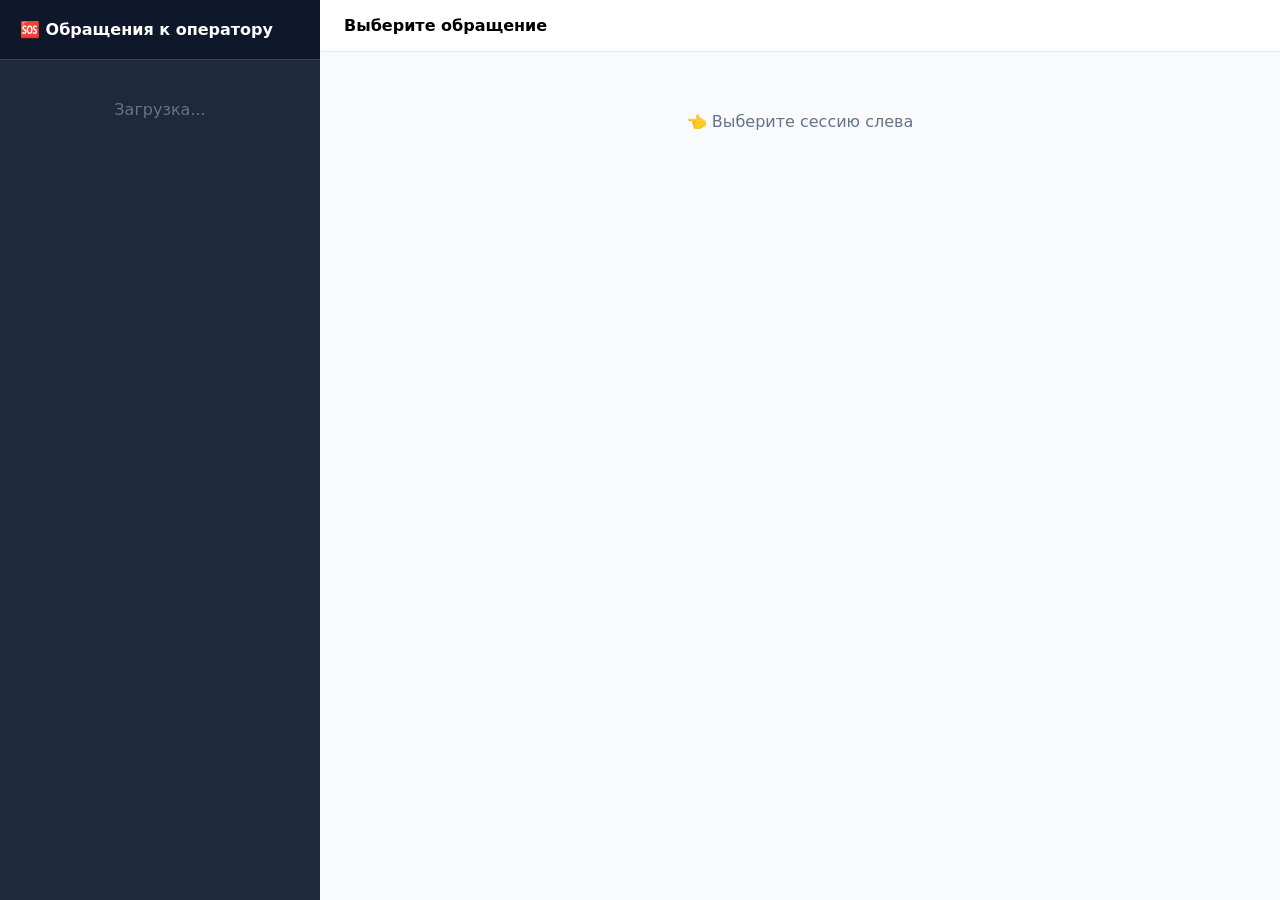
==== frontend/admin.html @ 9d2e1faf "bot" ====
<!DOCTYPE html>
<html lang="ru">
<head>
    <meta charset="UTF-8">
    <title>Админ-панель – обращения к оператору</title>
    <style>
        * { margin: 0; padding: 0; box-sizing: border-box; }
        body { font-family: system-ui; background: #e2e8f0; height: 100vh; display: flex; }
        .sessions-panel { width: 320px; background: #1e293b; color: white; display: flex; flex-direction: column; }
        .sessions-header { padding: 20px; background: #0f172a; font-weight: bold; border-bottom: 1px solid #334155; }
        .sessions-list { flex: 1; overflow-y: auto; }
        .session-item { padding: 12px 20px; border-bottom: 1px solid #334155; cursor: pointer; }
        .session-item:hover { background: #334155; }
        .session-item.active { background: #003399; }
        .session-key { font-size: 12px; font-family: monospace; word-break: break-all; }
        .session-time { font-size: 11px; color: #94a3b8; margin-top: 4px; }
        .chat-panel { flex: 1; display: flex; flex-direction: column; background: #f8fafc; }
        .chat-header { background: white; padding: 16px 24px; border-bottom: 1px solid #e2e8f0; font-weight: 600; }
        .messages-area { flex: 1; overflow-y: auto; padding: 20px; display: flex; flex-direction: column; gap: 12px; }
        .message { display: flex; gap: 10px; max-width: 80%; }
        .message.user { align-self: flex-end; flex-direction: row-reverse; }
        .message.bot { align-self: flex-start; }
        .message.operator { align-self: flex-start; }
        .avatar { width: 32px; height: 32px; background: #cbd5e1; border-radius: 50%; display: flex; align-items: center; justify-content: center; font-size: 14px; }
        .message.user .avatar { background: #003399; color: white; }
        .message.bot .avatar { background: #475569; color: white; }
        .message.operator .avatar { background: #ff8c00; color: white; }
        .bubble { background: white; padding: 10px 14px; border-radius: 18px; border: 1px solid #e2e8f0; font-size: 14px; }
        .message.user .bubble { background: #003399; color: white; border: none; }
        .message.operator .bubble { background: #fff3e0; border-color: #ff8c00; }
        .time { font-size: 10px; margin-top: 4px; opacity: 0.6; }
        .input-area { background: white; border-top: 1px solid #e2e8f0; padding: 16px 20px; display: flex; gap: 12px; }
        .input-area input { flex: 1; padding: 10px 16px; border: 1px solid #cbd5e1; border-radius: 40px; outline: none; }
        .input-area button { background: #003399; color: white; border: none; border-radius: 40px; padding: 0 20px; cursor: pointer; }
        .input-area button:hover { background: #ff8c00; }
        .empty-state { text-align: center; color: #64748b; padding: 40px; }
    </style>
</head>
<body>
<div class="sessions-panel">
    <div class="sessions-header">🆘 Обращения к оператору</div>
    <div class="sessions-list" id="sessionsList"><div class="empty-state">Загрузка...</div></div>
</div>
<div class="chat-panel">
    <div class="chat-header" id="chatHeader">Выберите обращение</div>
    <div class="messages-area" id="messagesArea"><div class="empty-state">👈 Выберите сессию слева</div></div>
    <div class="input-area" id="inputArea" style="display: none;">
        <input type="text" id="replyInput" placeholder="Ответ оператора...">
        <button id="sendReplyBtn">Отправить</button>
    </div>
</div>
<script>
    const API_BASE = 'http://localhost:8000';
    let currentSession = null;
    let refreshInterval = null;
    let templateSentForSession = {}; // чтобы не дублировать шаблон

    async function loadSessions() {
        try {
            const res = await fetch(`${API_BASE}/api/admin/escalated_sessions`);
            const sessions = await res.json();
            const container = document.getElementById('sessionsList');
            if (!sessions.length) {
                container.innerHTML = '<div class="empty-state">Нет обращений к оператору</div>';
                return;
            }
            container.innerHTML = sessions.map(s => `
                <div class="session-item" data-session="${s.session_key}">
                    <div class="session-key">${s.session_key}</div>
                    <div class="session-time">${s.last_activity || 'недавно'}</div>
                </div>
            `).join('');
            document.querySelectorAll('.session-item').forEach(el => {
                el.addEventListener('click', () => {
                    document.querySelectorAll('.session-item').forEach(i => i.classList.remove('active'));
                    el.classList.add('active');
                    const key = el.getAttribute('data-session');
                    selectSession(key);
                });
            });
        } catch(e) { console.error(e); }
    }

    async function selectSession(sessionKey) {
        if (currentSession === sessionKey) return;
        currentSession = sessionKey;
        document.getElementById('chatHeader').innerHTML = `💬 Диалог с пользователем: ${sessionKey}`;
        document.getElementById('inputArea').style.display = 'flex';
        if (refreshInterval) clearInterval(refreshInterval);
        // Перед загрузкой сообщений проверим, нужно ли отправить шаблон оператора
        await sendTemplateIfNeeded(sessionKey);
        loadMessages();
        refreshInterval = setInterval(loadMessages, 3000);
    }

    async function sendTemplateIfNeeded(sessionKey) {
        // Если шаблон уже отправлен для этой сессии, не повторяем
        if (templateSentForSession[sessionKey]) return;
        // Загружаем сообщения, чтобы проверить, есть ли уже ответ оператора
        const res = await fetch(`${API_BASE}/api/admin/messages/${sessionKey}?limit=50`);
        const data = await res.json();
        const messages = data.messages || [];
        const hasOperatorReply = messages.some(m => m.role === 'operator');
        if (!hasOperatorReply) {
            // Отправляем шаблон
            await fetch(`${API_BASE}/api/admin/reply?session_key=${encodeURIComponent(sessionKey)}&message=${encodeURIComponent("Здравствуйте! Какой у вас вопрос?")}`, { method: 'POST' });
            templateSentForSession[sessionKey] = true;
        }
    }

    async function loadMessages() {
        if (!currentSession) return;
        try {
            const res = await fetch(`${API_BASE}/api/admin/messages/${currentSession}?limit=200`);
            const data = await res.json();
            const messages = data.messages || [];
            const container = document.getElementById('messagesArea');
            container.innerHTML = '';
            if (messages.length === 0) {
                container.innerHTML = '<div class="empty-state">Нет сообщений</div>';
                return;
            }
            messages.forEach(m => {
                let avatar = '💬';
                if (m.role === 'user') avatar = '👤';
                else if (m.role === 'bot') avatar = '🤖';
                else if (m.role === 'operator') avatar = '👨‍💼';
                const div = document.createElement('div');
                div.className = `message ${m.role}`;
                div.innerHTML = `
                    <div class="avatar">${avatar}</div>
                    <div class="bubble">
                        ${escapeHtml(m.text)}
                        <div class="time">${m.timestamp || ''}</div>
                    </div>
                `;
                container.appendChild(div);
            });
            container.scrollTop = container.scrollHeight;
        } catch(e) { console.error(e); }
    }

    function escapeHtml(str) {
        return str.replace(/[&<>]/g, m => ({'&':'&amp;','<':'&lt;','>':'&gt;'})[m]);
    }

    async function sendReply() {
        const input = document.getElementById('replyInput');
        const msg = input.value.trim();
        if (!msg || !currentSession) return;
        try {
            await fetch(`${API_BASE}/api/admin/reply?session_key=${encodeURIComponent(currentSession)}&message=${encodeURIComponent(msg)}`, { method: 'POST' });
            input.value = '';
            loadMessages();
            loadSessions();
        } catch(e) { alert('Ошибка отправки'); }
    }

    document.getElementById('sendReplyBtn').addEventListener('click', sendReply);
    document.getElementById('replyInput').addEventListener('keypress', e => { if (e.key === 'Enter') sendReply(); });
    loadSessions();
    setInterval(loadSessions, 10000);
</script>
</body>
</html>
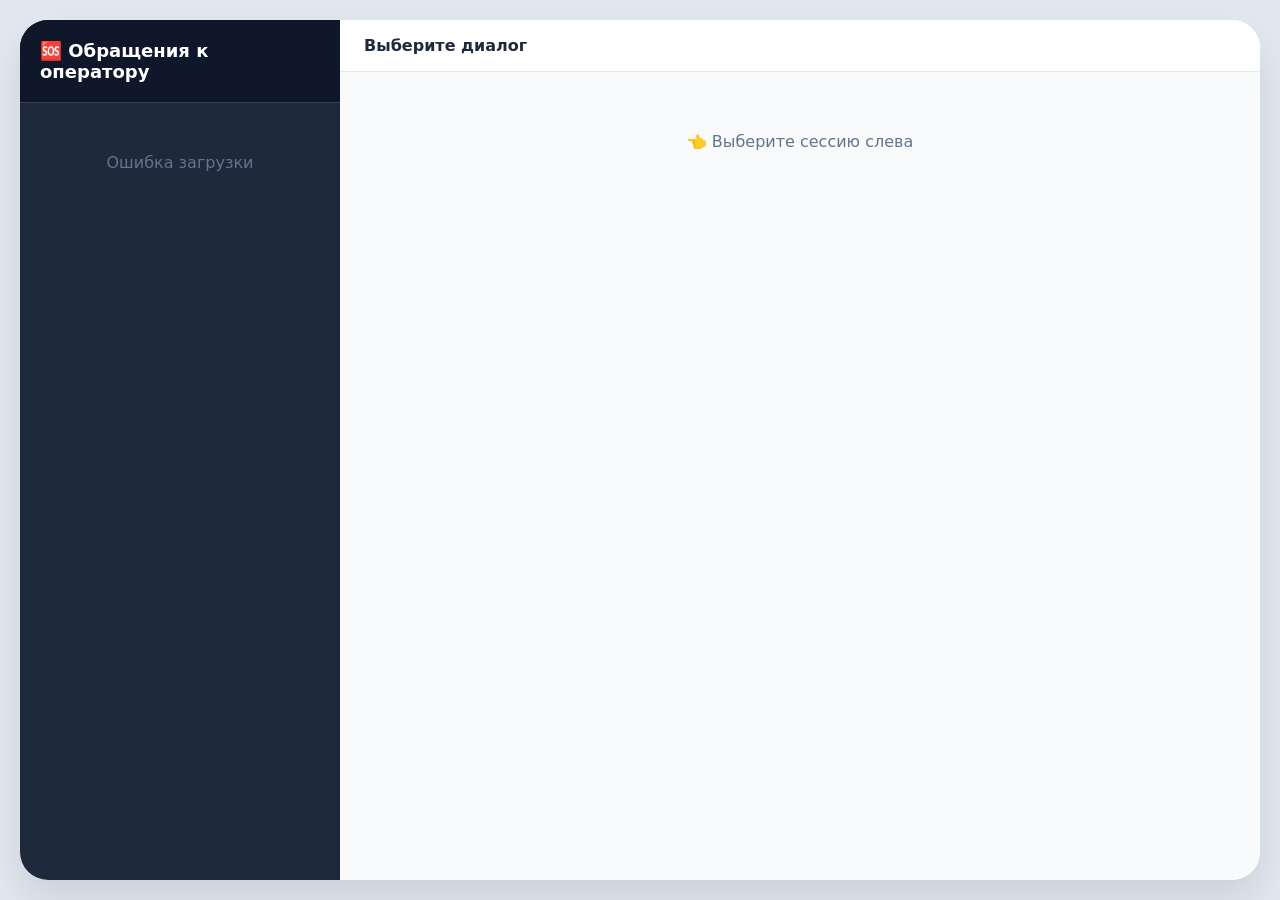
==== commit de31d3f5: "!" ====
--- a/frontend/admin.html
+++ b/frontend/admin.html
@@ -2,62 +2,241 @@
 <html lang="ru">
 <head>
     <meta charset="UTF-8">
+    <meta name="viewport" content="width=device-width, initial-scale=1.0">
     <title>Админ-панель – обращения к оператору</title>
     <style>
-        * { margin: 0; padding: 0; box-sizing: border-box; }
-        body { font-family: system-ui; background: #e2e8f0; height: 100vh; display: flex; }
-        .sessions-panel { width: 320px; background: #1e293b; color: white; display: flex; flex-direction: column; }
-        .sessions-header { padding: 20px; background: #0f172a; font-weight: bold; border-bottom: 1px solid #334155; }
-        .sessions-list { flex: 1; overflow-y: auto; }
-        .session-item { padding: 12px 20px; border-bottom: 1px solid #334155; cursor: pointer; }
-        .session-item:hover { background: #334155; }
-        .session-item.active { background: #003399; }
-        .session-key { font-size: 12px; font-family: monospace; word-break: break-all; }
-        .session-time { font-size: 11px; color: #94a3b8; margin-top: 4px; }
-        .chat-panel { flex: 1; display: flex; flex-direction: column; background: #f8fafc; }
-        .chat-header { background: white; padding: 16px 24px; border-bottom: 1px solid #e2e8f0; font-weight: 600; }
-        .messages-area { flex: 1; overflow-y: auto; padding: 20px; display: flex; flex-direction: column; gap: 12px; }
-        .message { display: flex; gap: 10px; max-width: 80%; }
-        .message.user { align-self: flex-end; flex-direction: row-reverse; }
-        .message.bot { align-self: flex-start; }
-        .message.operator { align-self: flex-start; }
-        .avatar { width: 32px; height: 32px; background: #cbd5e1; border-radius: 50%; display: flex; align-items: center; justify-content: center; font-size: 14px; }
-        .message.user .avatar { background: #003399; color: white; }
-        .message.bot .avatar { background: #475569; color: white; }
-        .message.operator .avatar { background: #ff8c00; color: white; }
-        .bubble { background: white; padding: 10px 14px; border-radius: 18px; border: 1px solid #e2e8f0; font-size: 14px; }
-        .message.user .bubble { background: #003399; color: white; border: none; }
-        .message.operator .bubble { background: #fff3e0; border-color: #ff8c00; }
-        .time { font-size: 10px; margin-top: 4px; opacity: 0.6; }
-        .input-area { background: white; border-top: 1px solid #e2e8f0; padding: 16px 20px; display: flex; gap: 12px; }
-        .input-area input { flex: 1; padding: 10px 16px; border: 1px solid #cbd5e1; border-radius: 40px; outline: none; }
-        .input-area button { background: #003399; color: white; border: none; border-radius: 40px; padding: 0 20px; cursor: pointer; }
-        .input-area button:hover { background: #ff8c00; }
-        .empty-state { text-align: center; color: #64748b; padding: 40px; }
+        * {
+            margin: 0;
+            padding: 0;
+            box-sizing: border-box;
+        }
+        body {
+            font-family: system-ui, -apple-system, 'Segoe UI', Roboto, sans-serif;
+            background: #e2e8f0;
+            height: 100vh;
+            display: flex;
+            padding: 20px;
+        }
+        .admin-container {
+            width: 100%;
+            max-width: 1400px;
+            margin: 0 auto;
+            background: white;
+            border-radius: 28px;
+            box-shadow: 0 20px 40px rgba(0,0,0,0.1);
+            display: flex;
+            overflow: hidden;
+        }
+        /* Левая панель со списком сессий */
+        .sessions-panel {
+            width: 320px;
+            background: #1e293b;
+            color: white;
+            display: flex;
+            flex-direction: column;
+        }
+        .sessions-header {
+            padding: 20px;
+            background: #0f172a;
+            font-weight: bold;
+            font-size: 18px;
+            border-bottom: 1px solid #334155;
+        }
+        .sessions-list {
+            flex: 1;
+            overflow-y: auto;
+            padding: 10px;
+        }
+        .session-item {
+            background: #334155;
+            border-radius: 12px;
+            padding: 12px;
+            margin-bottom: 10px;
+            cursor: pointer;
+            transition: all 0.2s;
+        }
+        .session-item:hover {
+            background: #475569;
+            transform: translateX(4px);
+        }
+        .session-item.active {
+            background: #003399;
+            border-left: 4px solid #ff8c00;
+        }
+        .session-key {
+            font-size: 13px;
+            font-family: monospace;
+            word-break: break-all;
+            margin-bottom: 6px;
+            font-weight: 500;
+        }
+        .session-time {
+            font-size: 11px;
+            color: #94a3b8;
+        }
+        /* Правая панель чата */
+        .chat-panel {
+            flex: 1;
+            display: flex;
+            flex-direction: column;
+            background: #f8fafc;
+        }
+        .chat-header {
+            background: white;
+            padding: 16px 24px;
+            border-bottom: 1px solid #e2e8f0;
+            font-weight: 600;
+            font-size: 16px;
+            color: #1e293b;
+        }
+        .messages-area {
+            flex: 1;
+            overflow-y: auto;
+            padding: 20px;
+            display: flex;
+            flex-direction: column;
+            gap: 12px;
+        }
+        .message {
+            display: flex;
+            gap: 10px;
+            align-items: flex-start;
+            max-width: 80%;
+            animation: fadeIn 0.2s ease;
+        }
+        .message.user {
+            align-self: flex-end;
+            flex-direction: row-reverse;
+        }
+        .message.bot {
+            align-self: flex-start;
+        }
+        .message.operator {
+            align-self: flex-start;
+        }
+        .avatar {
+            width: 36px;
+            height: 36px;
+            background: #cbd5e1;
+            border-radius: 50%;
+            display: flex;
+            align-items: center;
+            justify-content: center;
+            font-size: 18px;
+            flex-shrink: 0;
+        }
+        .message.user .avatar {
+            background: #003399;
+            color: white;
+        }
+        .message.bot .avatar {
+            background: #475569;
+            color: white;
+        }
+        .message.operator .avatar {
+            background: #ff8c00;
+            color: white;
+        }
+        .bubble {
+            background: white;
+            padding: 10px 16px;
+            border-radius: 18px;
+            border: 1px solid #e2e8f0;
+            font-size: 14px;
+            line-height: 1.4;
+            max-width: 100%;
+        }
+        .message.user .bubble {
+            background: #003399;
+            color: white;
+            border: none;
+        }
+        .message.operator .bubble {
+            background: #fff3e0;
+            border-left: 3px solid #ff8c00;
+        }
+        .time {
+            font-size: 10px;
+            margin-top: 5px;
+            opacity: 0.6;
+        }
+        .input-area {
+            background: white;
+            border-top: 1px solid #e2e8f0;
+            padding: 16px 20px;
+            display: flex;
+            gap: 12px;
+        }
+        .input-area input {
+            flex: 1;
+            padding: 12px 16px;
+            border: 1px solid #cbd5e1;
+            border-radius: 40px;
+            outline: none;
+            font-size: 14px;
+            background: #f1f5f9;
+        }
+        .input-area input:focus {
+            border-color: #003399;
+            background: white;
+        }
+        .input-area button {
+            background: #003399;
+            color: white;
+            border: none;
+            border-radius: 40px;
+            padding: 0 24px;
+            cursor: pointer;
+            font-weight: 600;
+            transition: 0.2s;
+        }
+        .input-area button:hover {
+            background: #ff8c00;
+        }
+        .empty-state {
+            text-align: center;
+            color: #64748b;
+            padding: 40px;
+        }
+        @keyframes fadeIn {
+            from { opacity: 0; transform: translateY(6px); }
+            to { opacity: 1; transform: translateY(0); }
+        }
     </style>
 </head>
 <body>
-<div class="sessions-panel">
-    <div class="sessions-header">🆘 Обращения к оператору</div>
-    <div class="sessions-list" id="sessionsList"><div class="empty-state">Загрузка...</div></div>
-</div>
-<div class="chat-panel">
-    <div class="chat-header" id="chatHeader">Выберите обращение</div>
-    <div class="messages-area" id="messagesArea"><div class="empty-state">👈 Выберите сессию слева</div></div>
-    <div class="input-area" id="inputArea" style="display: none;">
-        <input type="text" id="replyInput" placeholder="Ответ оператора...">
-        <button id="sendReplyBtn">Отправить</button>
+<div class="admin-container">
+    <!-- Левая панель: список сессий -->
+    <div class="sessions-panel">
+        <div class="sessions-header">🆘 Обращения к оператору</div>
+        <div class="sessions-list" id="sessionsList">
+            <div class="empty-state">Загрузка...</div>
+        </div>
+    </div>
+
+    <!-- Правая панель: чат -->
+    <div class="chat-panel">
+        <div class="chat-header" id="chatHeader">Выберите диалог</div>
+        <div class="messages-area" id="messagesArea">
+            <div class="empty-state">👈 Выберите сессию слева</div>
+        </div>
+        <div class="input-area" id="inputArea" style="display: none;">
+            <input type="text" id="replyInput" placeholder="Ответ оператора..." autocomplete="off">
+            <button id="sendReplyBtn">Отправить</button>
+        </div>
     </div>
 </div>
+
 <script>
     const API_BASE = 'http://localhost:8000';
     let currentSession = null;
     let refreshInterval = null;
-    let templateSentForSession = {}; // чтобы не дублировать шаблон
-
+
+    // Загрузка списка сессий
     async function loadSessions() {
         try {
             const res = await fetch(`${API_BASE}/api/admin/escalated_sessions`);
+            if (!res.ok) throw new Error(`HTTP ${res.status}`);
             const sessions = await res.json();
             const container = document.getElementById('sessionsList');
             if (!sessions.length) {
@@ -70,6 +249,7 @@
                     <div class="session-time">${s.last_activity || 'недавно'}</div>
                 </div>
             `).join('');
+            // Добавляем обработчики кликов
             document.querySelectorAll('.session-item').forEach(el => {
                 el.addEventListener('click', () => {
                     document.querySelectorAll('.session-item').forEach(i => i.classList.remove('active'));
@@ -78,40 +258,29 @@
                     selectSession(key);
                 });
             });
-        } catch(e) { console.error(e); }
-    }
-
-    async function selectSession(sessionKey) {
+        } catch(e) {
+            console.error('loadSessions error:', e);
+            document.getElementById('sessionsList').innerHTML = '<div class="empty-state">Ошибка загрузки</div>';
+        }
+    }
+
+    // Выбор сессии
+    function selectSession(sessionKey) {
         if (currentSession === sessionKey) return;
         currentSession = sessionKey;
-        document.getElementById('chatHeader').innerHTML = `💬 Диалог с пользователем: ${sessionKey}`;
+        document.getElementById('chatHeader').innerHTML = `💬 Диалог с пассажиром: ${sessionKey.substring(0, 20)}...`;
         document.getElementById('inputArea').style.display = 'flex';
         if (refreshInterval) clearInterval(refreshInterval);
-        // Перед загрузкой сообщений проверим, нужно ли отправить шаблон оператора
-        await sendTemplateIfNeeded(sessionKey);
         loadMessages();
         refreshInterval = setInterval(loadMessages, 3000);
     }
 
-    async function sendTemplateIfNeeded(sessionKey) {
-        // Если шаблон уже отправлен для этой сессии, не повторяем
-        if (templateSentForSession[sessionKey]) return;
-        // Загружаем сообщения, чтобы проверить, есть ли уже ответ оператора
-        const res = await fetch(`${API_BASE}/api/admin/messages/${sessionKey}?limit=50`);
-        const data = await res.json();
-        const messages = data.messages || [];
-        const hasOperatorReply = messages.some(m => m.role === 'operator');
-        if (!hasOperatorReply) {
-            // Отправляем шаблон
-            await fetch(`${API_BASE}/api/admin/reply?session_key=${encodeURIComponent(sessionKey)}&message=${encodeURIComponent("Здравствуйте! Какой у вас вопрос?")}`, { method: 'POST' });
-            templateSentForSession[sessionKey] = true;
-        }
-    }
-
+    // Загрузка сообщений выбранной сессии
     async function loadMessages() {
         if (!currentSession) return;
         try {
             const res = await fetch(`${API_BASE}/api/admin/messages/${currentSession}?limit=200`);
+            if (!res.ok) throw new Error(`HTTP ${res.status}`);
             const data = await res.json();
             const messages = data.messages || [];
             const container = document.getElementById('messagesArea');
@@ -121,45 +290,58 @@
                 return;
             }
             messages.forEach(m => {
-                let avatar = '💬';
+                let avatar = '';
                 if (m.role === 'user') avatar = '👤';
                 else if (m.role === 'bot') avatar = '🤖';
                 else if (m.role === 'operator') avatar = '👨‍💼';
-                const div = document.createElement('div');
-                div.className = `message ${m.role}`;
-                div.innerHTML = `
+                else avatar = '💬';
+                const msgDiv = document.createElement('div');
+                msgDiv.className = `message ${m.role}`;
+                msgDiv.innerHTML = `
                     <div class="avatar">${avatar}</div>
                     <div class="bubble">
                         ${escapeHtml(m.text)}
                         <div class="time">${m.timestamp || ''}</div>
                     </div>
                 `;
-                container.appendChild(div);
+                container.appendChild(msgDiv);
             });
             container.scrollTop = container.scrollHeight;
-        } catch(e) { console.error(e); }
+        } catch(e) {
+            console.error('loadMessages error:', e);
+        }
     }
 
     function escapeHtml(str) {
+        if (!str) return '';
         return str.replace(/[&<>]/g, m => ({'&':'&amp;','<':'&lt;','>':'&gt;'})[m]);
     }
 
+    // Отправка ответа оператора
     async function sendReply() {
         const input = document.getElementById('replyInput');
         const msg = input.value.trim();
         if (!msg || !currentSession) return;
         try {
-            await fetch(`${API_BASE}/api/admin/reply?session_key=${encodeURIComponent(currentSession)}&message=${encodeURIComponent(msg)}`, { method: 'POST' });
+            const res = await fetch(`${API_BASE}/api/admin/reply?session_key=${encodeURIComponent(currentSession)}&message=${encodeURIComponent(msg)}`, { method: 'POST' });
+            if (!res.ok) throw new Error(`HTTP ${res.status}`);
             input.value = '';
-            loadMessages();
-            loadSessions();
-        } catch(e) { alert('Ошибка отправки'); }
-    }
-
+            await loadMessages();      // обновить историю
+            loadSessions();            // обновить список (время последней активности)
+        } catch(e) {
+            alert('Ошибка отправки: ' + e.message);
+        }
+    }
+
+    // Обработчики событий
     document.getElementById('sendReplyBtn').addEventListener('click', sendReply);
-    document.getElementById('replyInput').addEventListener('keypress', e => { if (e.key === 'Enter') sendReply(); });
+    document.getElementById('replyInput').addEventListener('keypress', (e) => {
+        if (e.key === 'Enter') sendReply();
+    });
+
+    // Запуск
     loadSessions();
-    setInterval(loadSessions, 10000);
+    setInterval(loadSessions, 10000); // обновлять список каждые 10 секунд
 </script>
 </body>
 </html>
